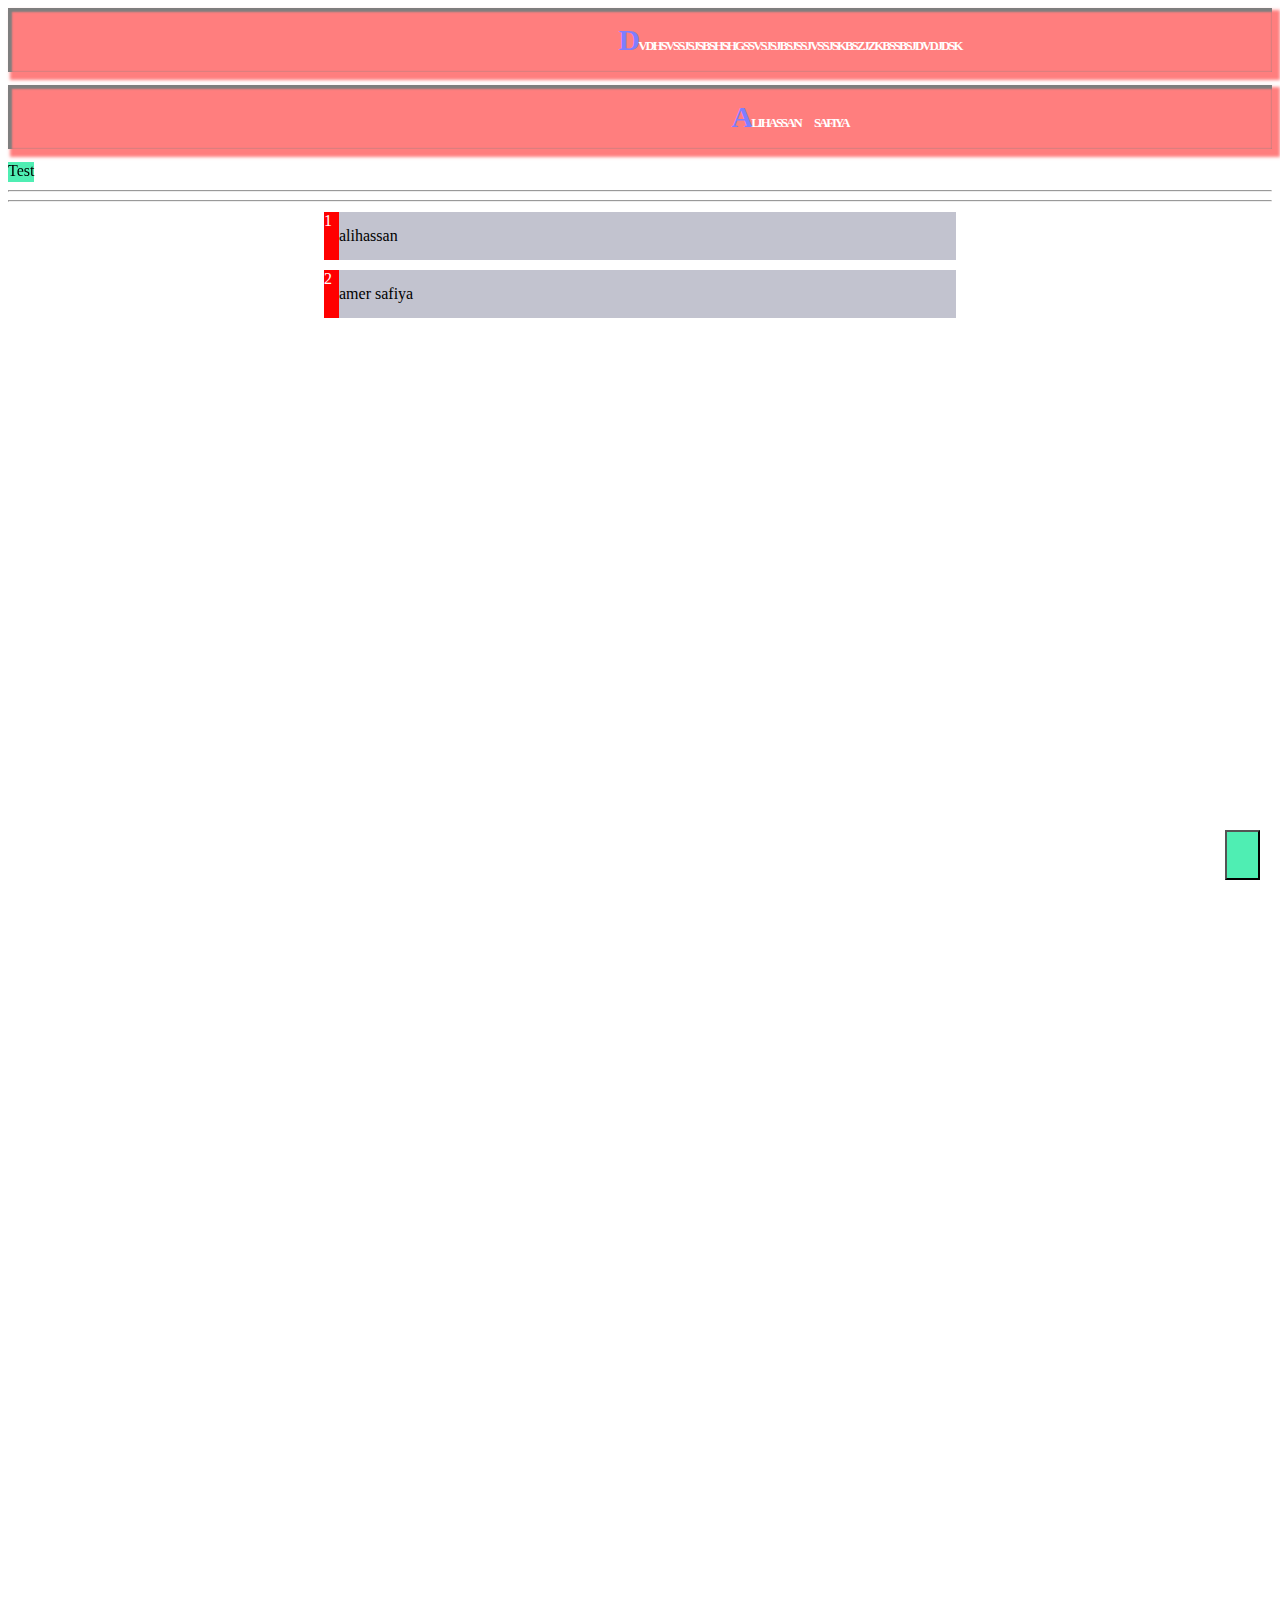
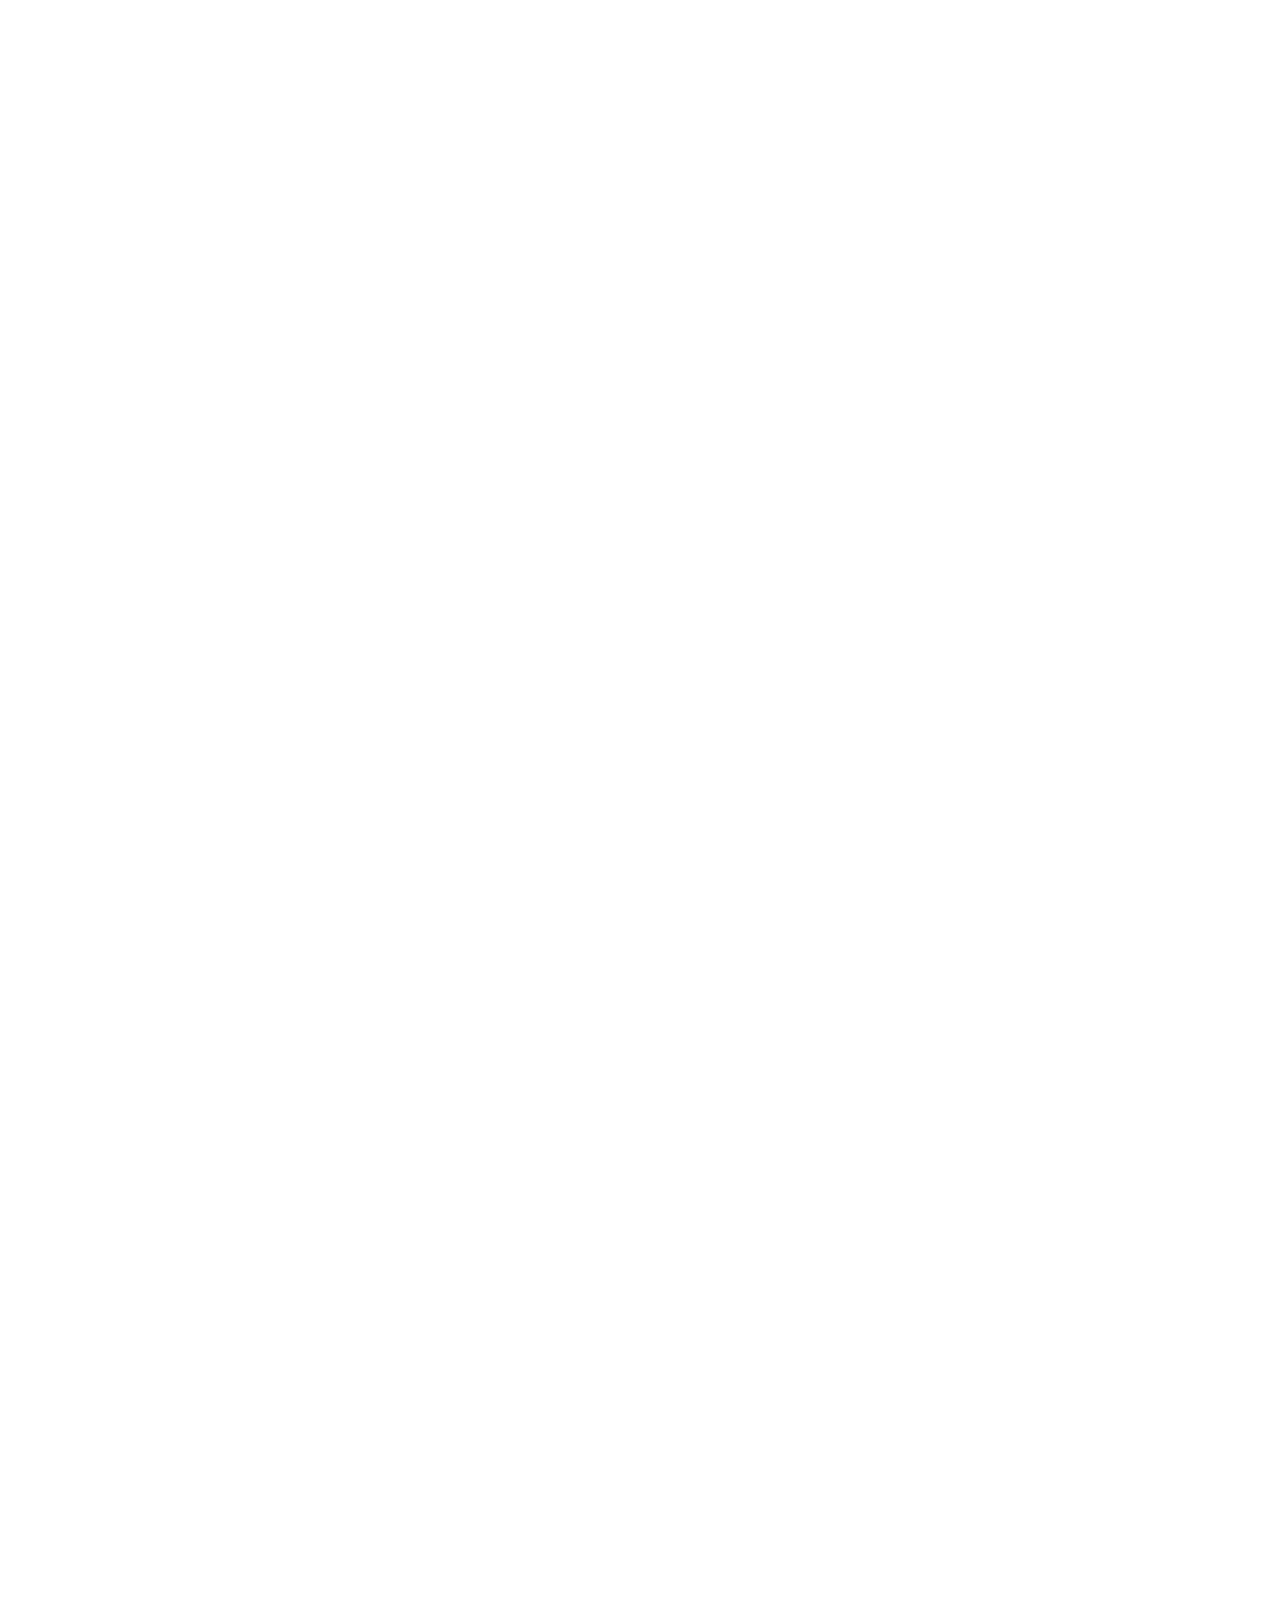
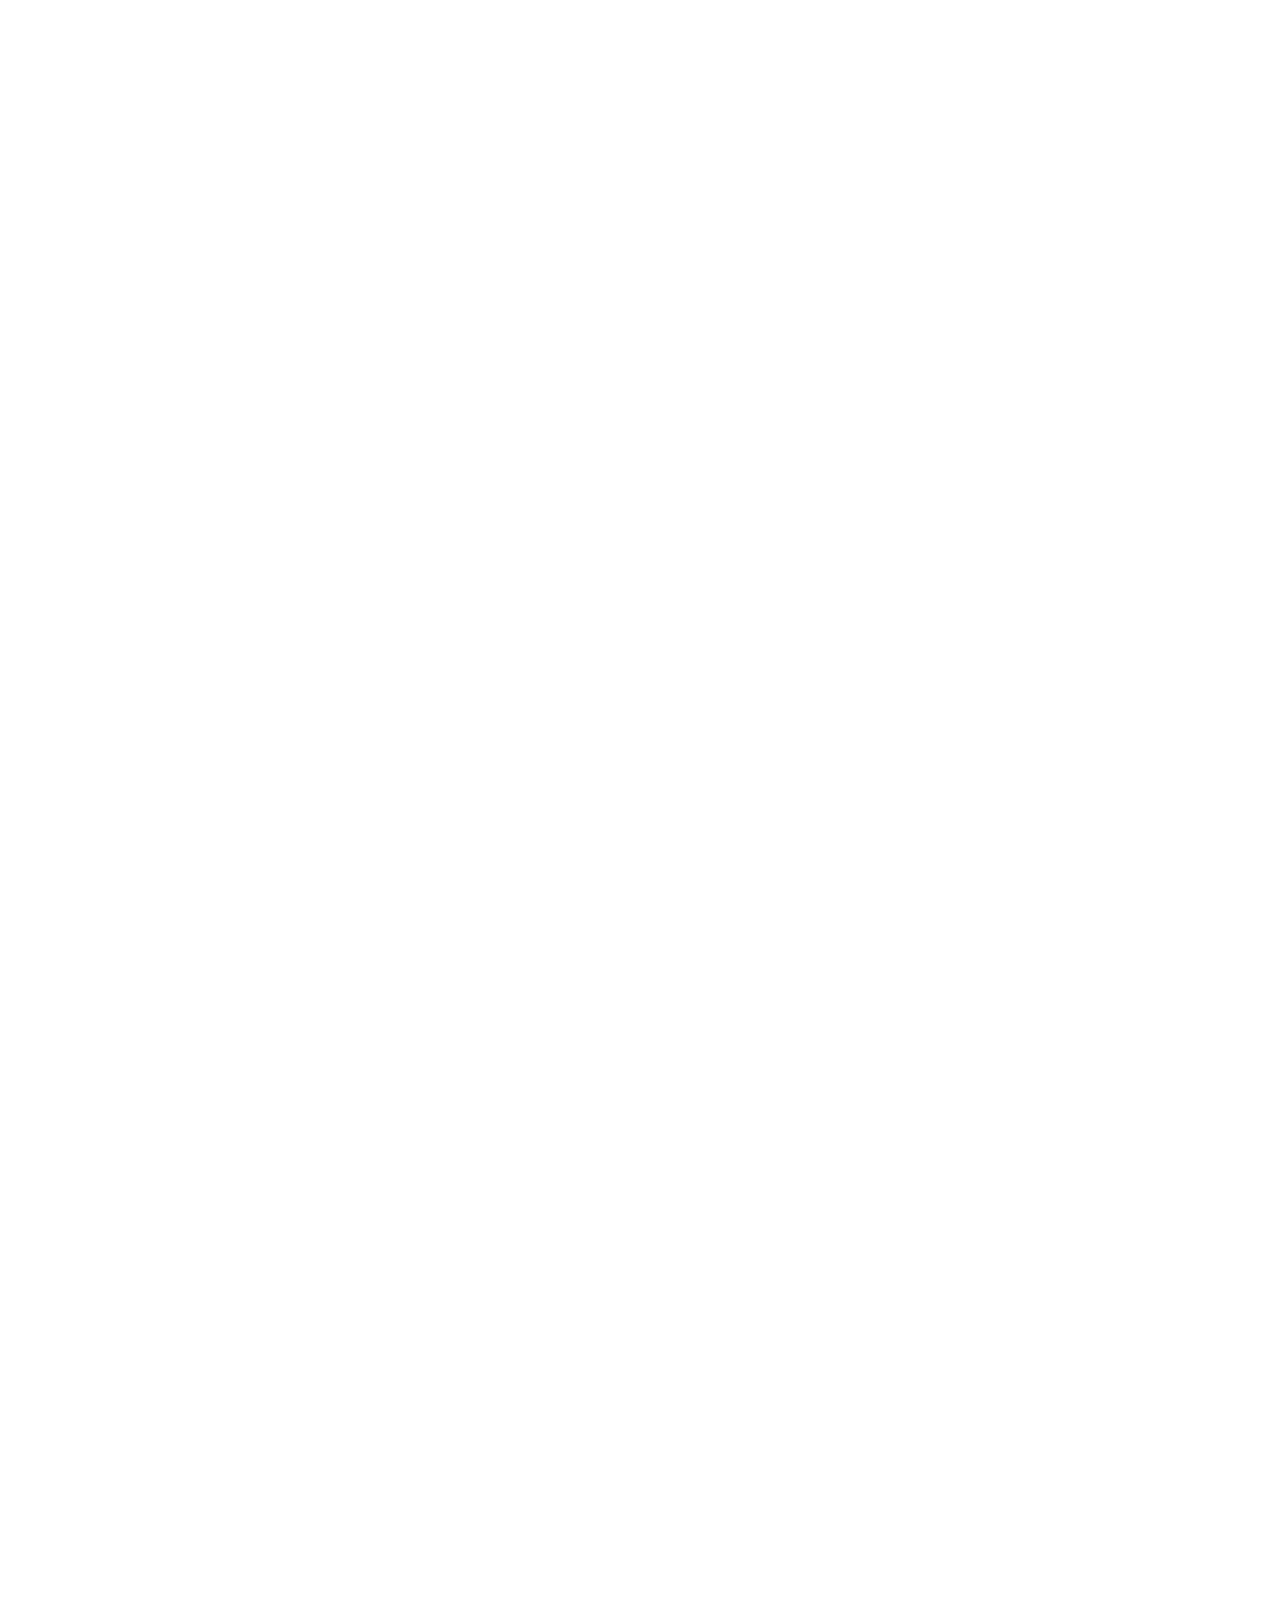
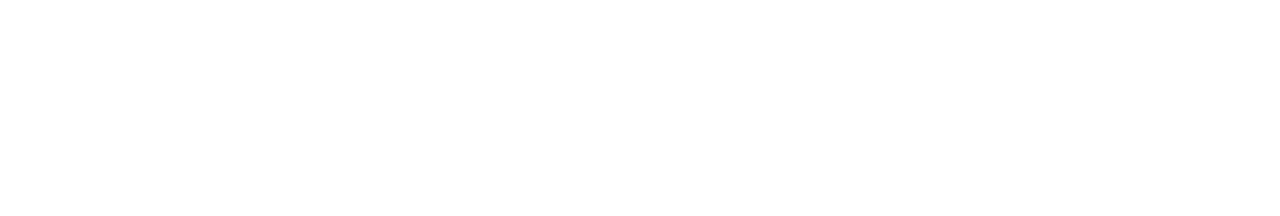
==== Test/index.html @ 0d8303a6 "test github" ====
<!DOCTYPE>
<html>

<head>
  <meta charset="UTF-8">
  <meta name="viewport" content="width=device-width, initial-scale=1">
  <link rel="stylesheet" href="style.css">
  <title></title>
</head>



<body>

<test>
  <!--test tag -->
  <div>
    <p>dvdhsvssjsjsbshshgssvsjsjbsjssjvssjskbszjzkbssbsjdvdjdsk</p>
  </div>
  <p>alihassan safiya</p>
</test>



  <script src="js.js"></script>
</body>
<a href=""></a>

<nav class="navbar">
  Test
</nav>
<button class="but">
  <!--Tab to edit-->
</button >

<hr>
  <!--Tab to edit-->
<hr>


<main>
  <!--Tab to edit-->
  <summary>
    alihassan
  </summary>
  
  <summary>
    amer safiya
  </summary>
</main>


</html>
---- Test/style.css ----
* {
  box-sizing: border-box;
}

.parnt{
  /*background-color: #eee;*/
  width: 100px;
  height: 100px;
  padding: 50px;
  margin: 50px;
  background-image: url(/FB_IMG_1727879801275.jpg);

  background-size: cover;
  background-position: top right;


  border: 5px red solid;
  border-bottom: 5px solid greenyellow;
  border-radius: 8px;
  border-bottom-right-radius: 30px;
  border-top-left-radius: 30px;

  color: blue;
  overflow: hidden;
  text-overflow: ellipsis
}

.parnt p,
p {
  background: red;
  color: #D32929;
  background: rgba(red, green, blue, 0.5);
  font-size: 1vw;
}

p {
  padding: 15px;
  font-weight: 30px;
  font-weight: bold;
  /*font-style: ita#7F365Clic;*/
  font-family: serif;
  color: #fff;

  text-align: center;
  text-indent: 300px;
  text-transform: uppercase;
  letter-spacing: -2px;
  word-break: 20px;
  word-spacing: 12px;
  opacity: 0.5;

  box-shadow: 2px 2px 2px 2px #000 inset,
    5px 5px 3px 3px red;
}

p::first-letter {
  font-size: 30px;
  color: blue;
}

body {
  height: 5000px;
  position: relative;
}

.but {
  position: fixed;
  bottom: 20px;
  right: 20px;
  cursor: pointer;
  width: 35px;
  height: 50px;
  background: #4FEEB3;

}

.navbar {
  width: fit-content;
  height: 20px;
  background: #4FEEB3;
  position: sticky;
  top: 10px;

}

summary{
  background: #C2C3CF;
  width: 50%;
 counter-increment: count;
 margin: 10px auto;
 padding: 15px;
 position: relative;
}

/*summary::after{
  content: "";
  position: absolute;
  width: 5px;
  height: 100%;
  background: red;
  top: 0;
  right: 0;
}
*/


/*summary::after{
  content: "";
  position: absolute;
  border: 15px solid red;
  border-color: transparent transparent transparent red;
  top: 50%;
  right: -5px;
}*/

summary::after {
  content: counter(count);
  position: absolute;
  width: 15px;
  height: 100%;
  background: red;
  top: 0px;
  left: 0px;
  color: white;
  text-align: center:;
}
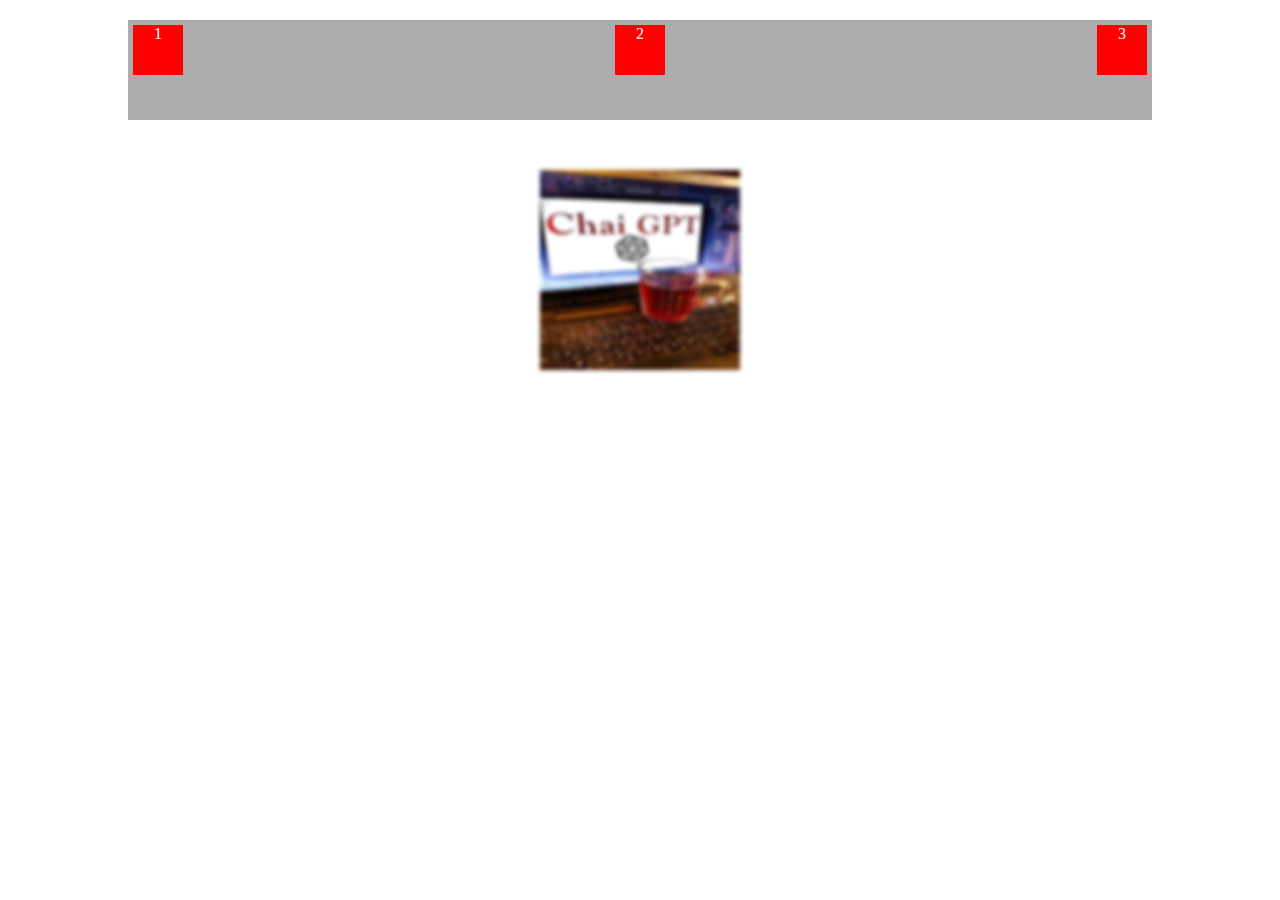
==== commit 1df6cae4: "Html and Css" ====
--- a/Test/index.html
+++ b/Test/index.html
@@ -5,49 +5,27 @@
   <meta charset="UTF-8">
   <meta name="viewport" content="width=device-width, initial-scale=1">
   <link rel="stylesheet" href="style.css">
-  <title></title>
+  <title>Flex Box</title>
 </head>
-
-
 
 <body>
 
-<test>
-  <!--test tag -->
-  <div>
-    <p>dvdhsvssjsjsbshshgssvsjsjbsjssjvssjskbszjzkbssbsjdvdjdsk</p>
+  <div class="container">
+    <div class="one"> 1</div>
+    <div class="two"> 2</div>
+    <div class="three"> 3</div>
+   <!-- <div class="four"> 4</div>
+    <div class="five"> 5</div> -->
   </div>
-  <p>alihassan safiya</p>
-</test>
-
+  
+  <div class="imgFill">
+    <img src="../FB_IMG_1727879801275.jpg" alt="">
+  </div>
 
 
   <script src="js.js"></script>
 </body>
-<a href=""></a>
 
-<nav class="navbar">
-  Test
-</nav>
-<button class="but">
-  <!--Tab to edit-->
-</button >
-
-<hr>
-  <!--Tab to edit-->
-<hr>
-
-
-<main>
-  <!--Tab to edit-->
-  <summary>
-    alihassan
-  </summary>
-  
-  <summary>
-    amer safiya
-  </summary>
-</main>
 
 
 </html>--- a/Test/style.css
+++ b/Test/style.css
@@ -1,127 +1,495 @@
 * {
+  margin: 0px;
+  padding: 0px;
   box-sizing: border-box;
 }
 
-.parnt{
-  /*background-color: #eee;*/
-  width: 100px;
+/***************Flex Box Resp **********/
+
+.container {
+  background: #ADABAB;
+  width: 80%;
   height: 100px;
-  padding: 50px;
-  margin: 50px;
-  background-image: url(/FB_IMG_1727879801275.jpg);
-
-  background-size: cover;
-  background-position: top right;
-
-
-  border: 5px red solid;
-  border-bottom: 5px solid greenyellow;
-  border-radius: 8px;
-  border-bottom-right-radius: 30px;
-  border-top-left-radius: 30px;
-
-  color: blue;
+  margin: auto;
+  margin-top: 20px;
+  display: flex;
+  /*  flex-direction: row;
+  flex-wrap: wrap;
+  */
+  flex-flow: row nowrap;
+
+  justify-content: space-between;
+  align-items: start
+    /* align content */
+
+
+}
+
+.container div {
+  width: 50px;
+  height: 50px;
+  background: red;
+  text-align: center;
+  color: white;
+  margin-top: 20px;
+  margin: 5px;
+}
+
+.one:hover {
+  flex-grow: 3;
+  background: green;
+  order: 1;
+}
+
+.container:hover .two {
+  align-self: center;
+  order: 2;
+}
+
+.container:hover .three {
+  align-self: end;
+  order: 3;
+}
+
+.container:hover .one {
+  align-self: start;
+  flex-grow: 2;
+  /* flex shrank */
+}
+
+
+
+.imgFill {
+  width: 200px;
+  height: 200px;
   overflow: hidden;
-  text-overflow: ellipsis
-}
-
-.parnt p,
-p {
-  background: red;
-  color: #D32929;
-  background: rgba(red, green, blue, 0.5);
-  font-size: 1vw;
-}
-
-p {
+  margin: 50px auto;
+  filter: blur(2px);
+  transition: all .4s;
+}
+
+img {
+  width: 100%;
+  /* fit content */
+  height: 100%;
+
+}
+
+.imgFill:hover {
+  filter: blur(0px)
+}
+
+/***************grid Box Resp **********/
+
+.page {
+  background: #A0A1AA;
+  height: 100vh;
   padding: 15px;
-  font-weight: 30px;
-  font-weight: bold;
-  /*font-style: ita#7F365Clic;*/
-  font-family: serif;
+  display: grid;
+  grid-template-columns: repeat(12, 1fr);
+  grid-template-rows: 50px auto 75px;
+  grid-template-areas: "logo logo nav nav nav nav nav nav nav nav nav nav "
+    "cont cont cont cont cont cont cont cont cont cont . as"
+    "foot foot foot foot foot foot foot foot foot foot foot foot"
+}
+
+.page h3 {
+  grid-area: logo;
+  background: #D2499A;
+}
+
+.page nav {
+  grid-area: nav;
+  background: #43B8B3;
+}
+
+.page nav ul {
+  list-style-type: none;
+  display: flex;
+}
+
+.page nav ul li {
+  margin-right: 10px;
+}
+
+.page section {
+  grid-area: cont;
+  background: #D2BE49;
+}
+
+.page aside {
+  grid-area: as;
+  background: #D27149;
+}
+
+.page footer {
+  grid-area: foot;
+  background: #49D262;
+}
+
+.page section {
+  display: grid;
+  padding: 10px;
+  grid-template-columns: repeat(auto-fill, minmax(100px, 1fr));
+
+  grid-template-rows: repeat(auto-fill, minmax(200px, 1fr));
+
+  align-content: space-between;
+  grid-gap: 10px;
+
+}
+
+
+section .test {
+  background: #090909;
+  grid-column: 3 / span 5;
+  grid-row: 2 / span 5;
+  width: 100%;
+}
+
+.grid {
+  background: #3816CF;
+
+}
+
+
+/*************** Transform 2D **********/
+
+h3 {
+  position: relative;
   color: #fff;
-
-  text-align: center;
-  text-indent: 300px;
-  text-transform: uppercase;
-  letter-spacing: -2px;
-  word-break: 20px;
-  word-spacing: 12px;
-  opacity: 0.5;
-
-  box-shadow: 2px 2px 2px 2px #000 inset,
-    5px 5px 3px 3px red;
-}
-
-p::first-letter {
-  font-size: 30px;
-  color: blue;
-}
-
-body {
-  height: 5000px;
-  position: relative;
-}
-
-.but {
-  position: fixed;
-  bottom: 20px;
-  right: 20px;
-  cursor: pointer;
-  width: 35px;
-  height: 50px;
-  background: #4FEEB3;
-
-}
-
-.navbar {
   width: fit-content;
-  height: 20px;
-  background: #4FEEB3;
-  position: sticky;
-  top: 10px;
-
-}
-
-summary{
-  background: #C2C3CF;
-  width: 50%;
- counter-increment: count;
- margin: 10px auto;
- padding: 15px;
- position: relative;
-}
-
-/*summary::after{
+  padding: 5px;
+  margin-top: 20px;
+  top: 50%;
+  left: 50%;
+  transform: translate(-50%, -50%);
+}
+
+h3::before {
   content: "";
   position: absolute;
-  width: 5px;
+  background: red;
+  z-index: -1;
+  transform: skewX(20deg);
+  width: 100%;
   height: 100%;
+  left: 0;
+  top: 0;
+}
+
+
+
+
+
+.image {
+  overflow: hidden;
+  width: 350px;
+  height: 350px;
+  margin: 20px;
+}
+
+.image img {
+  width: 100%;
+  height: 100%;
+  transition: all 0.5s;
+}
+
+.image:hover img {
+  transform: scale(1.2) rotate(10deg);
+  opacity: 0.8;
+}
+
+
+
+
+/************* Transform 2D & 3D *********/
+.cont {
+  margin: 40px auto;
+  width: 200px;
+  perspective: 400px;
+}
+
+.cont .box {
+  position: relative;
+  width: 200px;
+  height: 200px;
+  transition: all 1s;
+  transform-style: preserve-3d;
+  transform-origin: right center;
+}
+
+.cont .box:hover {
+  transform: rotateY(-180deg) translateX(100%);
+}
+
+.cont .box .face {
+  position: absolute;
+  width: 200px;
+  height: 200px;
+  /* display: flex;
+  align-items: center;
+  justify-content: center;*/
+  font-size: 30px;
+  color: #fff;
+  backface-visibility: hidden;
+  border-radius: 12px;
+
+}
+
+.cont .box .front {
   background: red;
-  top: 0;
-  right: 0;
-}
-*/
-
-
-/*summary::after{
-  content: "";
+}
+
+.cont .box .front img {
+  border-radius: 12px
+}
+
+.cont .box .back {
+  background: hsla(103, 44%, 63%, .5);
+  background-size: cover;
+  color: red;
+  text-wrap: wrap;
+  transform: rotateY(180deg);
+  padding: 15px;
+}
+
+.cont .box .back span {
+  color: #000;
+  display: block
+}
+
+
+
+/*************** Animations **************/
+
+.looder {
+  width: 150px;
+  height: 150px;
+  background: #DEDEDE;
+  margin: 50px auto;
+  border-radius: 50%;
+  border: 5px solid;
+  border-color: red green blue transparent;
+  animation: lood 2s linear infinite;
+  /*  animation-iteration-count: infinite;
+  animation-delay: 0s;
+  animation-direction: alternate-reverse;
+  animation-fill-mode: alternate-reverse;
+  animation-timing-function: ease-in-out;
+  */
+}
+
+@keyframes lood {
+  from {
+    transform: rotate(0deg)
+  }
+
+  to {
+    transform: rotate(360deg)
+  }
+}
+
+
+.load {
+  margin: 50px auto;
+  display: flex;
+  justify-content: center;
+}
+
+.load div {
+  width: 40px;
+  height: 40px;
+  background: #90E579;
+  border-radius: 50%;
+  margin: 0px 5px;
+  animation: up-down 0.9s infinite alternate;
+}
+
+
+.load .second {
+  animation-delay: 0.3s
+}
+
+
+.load .third {
+  animation-delay: 0.6s;
+}
+
+@keyframes up-down {
+  to {
+    opacity: 0.2;
+    transform: translateY(-20px);
+
+  }
+}
+
+
+/*************** Table ******************/
+table {
+  margin: 200px auto;
+  border-spacing: 0px;
+}
+
+th,
+td {
+  border: 0.5px solid #C8C8C8;
+  padding: 20px;
+}
+
+tfoot th:last-child {
+  color: red;
+}
+
+thead th:first-child {
+  border-top-left-radius: 12px
+}
+
+thead th:last-child {
+  border-top-right-radius: 12px
+}
+
+
+tfoot th:first-child {
+  border-bottom-left-radius: 12px
+}
+
+tfoot th:last-child {
+  border-bottom-right-radius: 12px
+}
+
+table tr:nth-child(odd) {
+  background: #DEDEDE;
+  color: #fff;
+}
+
+table thead th {
+  background: #C88B8B;
+}
+
+
+/*************** Media Quires *************/
+.cont {
+  width: 80%;
+  margin: 8px auto;
+  background: #D2D2D2;
+}
+
+.cards {
+  display: flex;
+  justify-content: space-evenly;
+  align-items: center;
+
+}
+
+.card {
+  width: 250px;
+  height: 250px;
+  background: #6BD9DA;
+  margin: 5px;
+}
+
+.cards div {
+  transition: all 0.5s;
+}
+
+.cards>div:nth-child(3) {
+  background: red;
+}
+
+.cards>div:nth-child(3):hover {
+  flex-shrink: 2;
+  background: blue;
+}
+
+
+
+@media (max-width: 767px) {
+  .cards {
+    flex-direction: column;
+
+  }
+
+  .card {
+    background: #D96BDA;
+  }
+}
+
+@media print {
+  .card {
+    background: #D41B51;
+  }
+}
+
+/*************** loaders Test *************/
+
+.loaders {
   position: absolute;
-  border: 15px solid red;
-  border-color: transparent transparent transparent red;
   top: 50%;
-  right: -5px;
-}*/
-
-summary::after {
-  content: counter(count);
-  position: absolute;
-  width: 15px;
-  height: 100%;
-  background: red;
-  top: 0px;
-  left: 0px;
-  color: white;
-  text-align: center:;
-}
- +  left: 50%;
+  transform: translate(-50%, -50%);
+  width: 120px;
+  height: 120px;
+  display: flex;
+  flex-wrap: wrap;
+}
+
+.loaderOne,
+.loaderTwo,
+.loaderThree,
+.loaderFour {
+  width: 50%;
+  height: 50%;
+  background: #AEC248;
+
+}
+
+.loaderOne {
+  border-right: 0.5px solid red;
+  border-bottom: 0.5px solid red;
+  border-top-left-radius: 8px;
+  animation: loaderOneAnim 0.5s infinite alternate-reverse;
+}
+
+@keyframes loaderOneAnim {
+  to {
+    transform: translate(-30px, -30px);
+  }
+}
+
+.loaderTwo {
+  border-top-right-radius: 8px;
+  animation: loaderTwoAnim 0.5s infinite alternate-reverse;
+}
+
+@keyframes loaderTwoAnim {
+  to {
+    transform: translate(30px, -30px);
+  }
+}
+
+
+.loaderThree {
+  border-bottom-left-radius: 8px;
+  animation: loaderThreeAnim 0.5s infinite alternate-reverse;
+}
+
+
+@keyframes loaderThreeAnim {
+  to {
+    transform: translate(-30px, 30px);
+  }
+}
+
+.loaderFour {
+  border-left: 0.5px solid red;
+  border-top: 0.5px solid red;
+  border-bottom-right-radius: 8px;
+  animation: loaderFourAnim 0.5s infinite alternate-reverse;
+}
+
+@keyframes loaderFourAnim {
+  to {
+    transform: translate(30px, 30px);
+  }
+}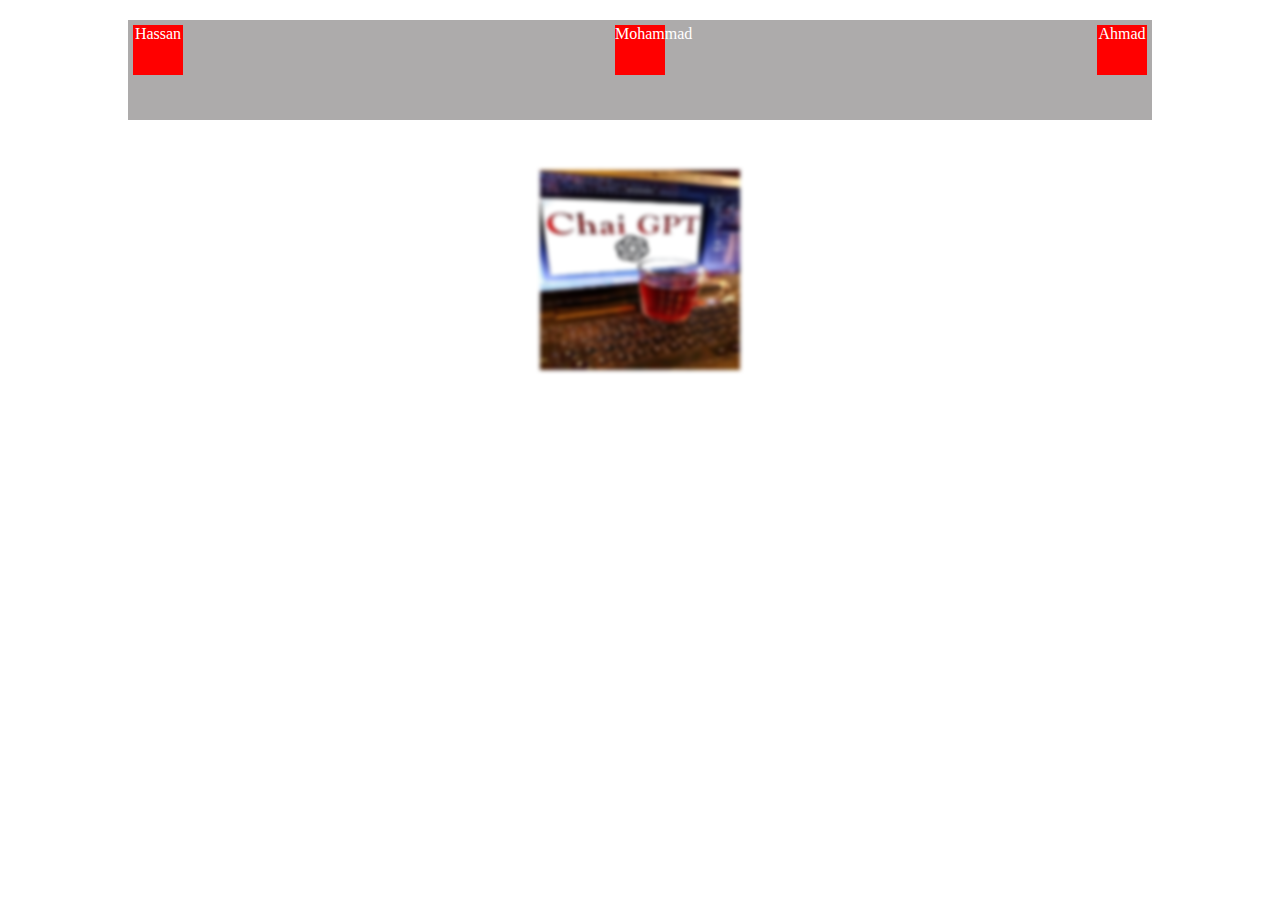
==== commit 191f796b: "test" ====
--- a/Test/index.html
+++ b/Test/index.html
@@ -11,9 +11,9 @@
 <body>
 
   <div class="container">
-    <div class="one"> 1</div>
-    <div class="two"> 2</div>
-    <div class="three"> 3</div>
+    <div class="one"> Hassan</div>
+    <div class="two"> Mohammad</div>
+    <div class="three"> Ahmad</div>
    <!-- <div class="four"> 4</div>
     <div class="five"> 5</div> -->
   </div>
--- a/Test/style.css
+++ b/Test/style.css
@@ -492,4 +492,128 @@
   to {
     transform: translate(30px, 30px);
   }
+}
+
+
+/*************** loaders Move *************/
+
+
+.looading{
+  width: fit-content;
+  padding: 10px;
+  margin: 400px auto;
+  position: relative;
+}
+.looading span{
+  letter-spacing: 3px;
+  color: #fff;
+  font-size: 40px;
+  text-transform: uppercase;
+  font-weight: bold;
+  mix-blend-mode: difference;
+}
+
+.looading::before{
+  content: "";
+  position: absolute;
+  width: 40px;
+  height: 40px;
+  display: block;
+  animation: move 2s linear infinite alternate-reverse;
+  z-index: -1;
+  background: #fff;
+}
+
+@keyframes move{
+  from{
+    left: 0px;
+  }
+  to{
+   /* transform: translateX(200px);*/
+    left: calc(100% - 40px);
+  }
+}
+
+/***************Mix Css *************/
+h4{
+  font: 40px san;
+  font-weight: bold;
+  padding: 20px;
+  border: 2px solid #bea9a9;
+  text-transform: uppercase;
+  width: fit-content;
+  margin: 50px auto;
+  position: relative;
+ transition: all 1s ;
+ color: #BEA9A9;
+}
+
+h4:hover{
+  transition-delay: 2s;
+  color: #fff;
+  border-color: #5AD74F;
+  box-shadow: 1px 1px 1px 5px #C1CFC0;
+}
+/***********before****/
+h4:before{
+  content: "";
+  position: absolute;
+  width: 30px;
+  height: 30px;
+  background: red;
+  border-radius:50% ;
+  left: -100px;
+  top: 50%;
+  transform: translateY(-50%);
+  z-index: -1;
+}
+
+h4:hover::before{
+  animation: move-right 2s forwards;
+}
+
+@keyframes move-right{
+  50%{
+    left:0%;
+    border-radius: 0px;
+  }
+  
+  100%{
+    left: 0%;
+    width: 50%;
+    height: 100%;
+    border-radius: 0px
+  }
+}
+
+/*************after*******/
+h4:after {
+  content: "";
+  position: absolute;
+  width: 30px;
+  height: 30px;
+  background: red;
+  border-radius: 50%;
+  right: -100px;
+  top: 50%;
+  transform: translateY(-50%);
+  z-index: -1;
+}
+
+h4:hover::after {
+  animation: move-left 2s forwards;
+}
+
+@keyframes move-left {
+  50% {
+    right: 0%;
+    border-radius: 0px;
+  }
+
+  100% {
+    right: 0%;
+    width: 50%;
+    height: 100%;
+    border-radius: 0px
+  }
 }